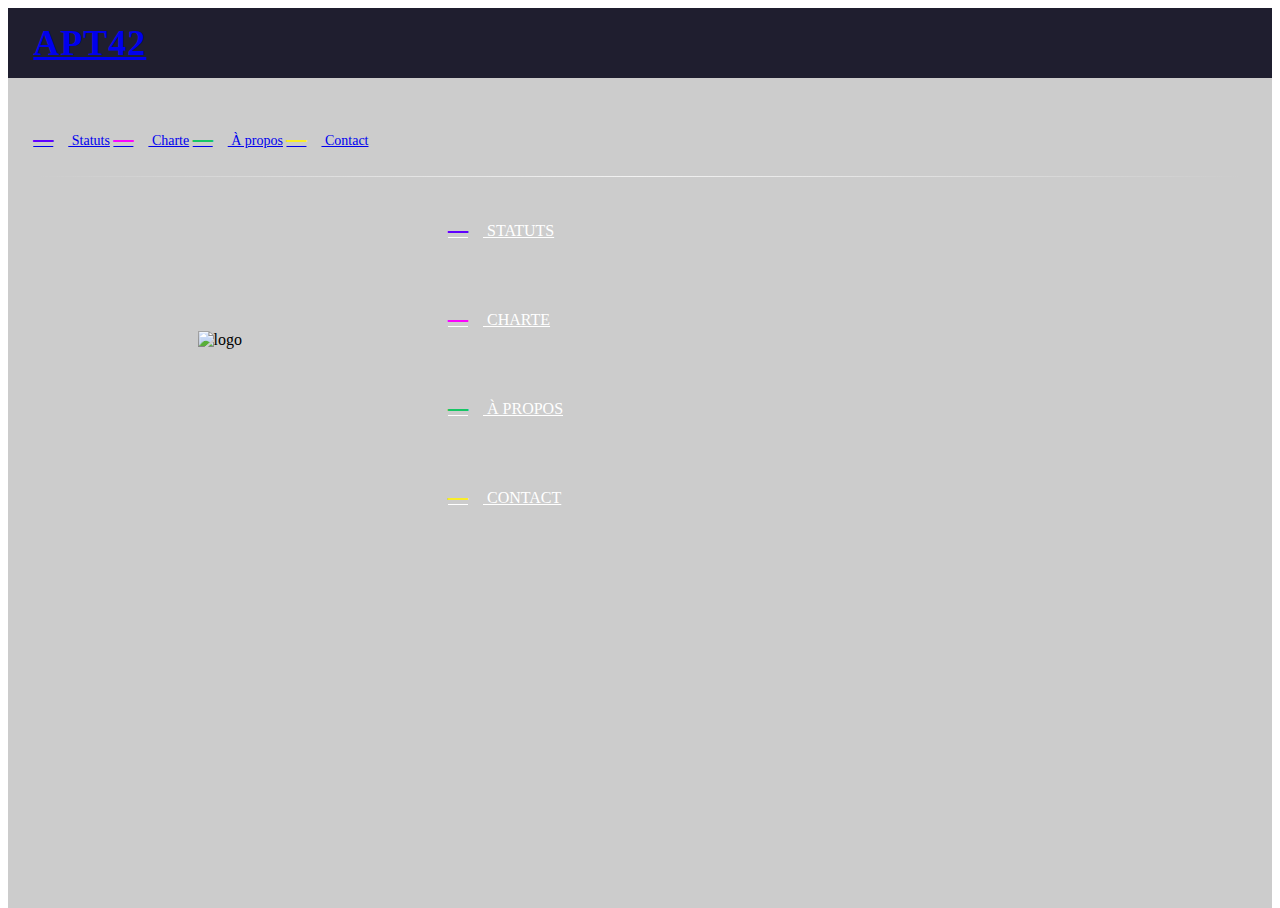
==== index.html @ 3508abfa "APT42" ====
<!DOCTYPE html>
<html lang="fr" style="height:100%;">
  <head>

<meta charset="utf-8">
<meta http-equiv="X-UA-Compatible" content="IE=edge">
<meta name="viewport" content="width=device-width, initial-scale=1">
<meta name="description" content="">
<meta name="keywords" content="">
<link rel="icon" href="https://apt42.fr/favicon.ico">

<title>APT42</title>

<!-- Stylesheets -->
<link href="https://apt42.fr/theme/css/bootstrap.min.css" rel="stylesheet">
<link href="https://apt42.fr/theme/css/fonts.css" rel="stylesheet">
<link href="https://apt42.fr/theme/css/nest.css" rel="stylesheet">
<link href="https://apt42.fr/theme/css/pygment.css" rel="stylesheet">
<link href="https://apt42.fr/theme/css/responsive.css" rel="stylesheet">




<!-- /Stylesheets -->

<!-- RSS Feeds -->
<!-- /RSS Feeds -->

<!-- HTML5 shim and Respond.js for IE8 support of HTML5 elements and media queries -->
<!--[if lt IE 9]>
  <script src="https://oss.maxcdn.com/html5shiv/3.7.2/html5shiv.min.js"></script>
  <script src="https://oss.maxcdn.com/respond/1.4.2/respond.min.js"></script>
<![endif]-->

<script src="theme/js/index.js"></script>

<!-- Font Awesome -->
<script src="https://kit.fontawesome.com/0db064e3b0.js" crossorigin="anonymous"></script>
<!-- /Font Awesome -->



  </head>

  <body style="height:100%;">

    <!-- Header -->
    <div class="header-container" style="background: linear-gradient(rgba(0, 0, 0, 0.2), rgba(0, 0, 0, 0.2)), url('https://apt42.fr/images/background.jpg'); background-position: center; background-size: cover;height:100%;">

        <!-- Static navbar -->
<div>
	<div class="header-nav" style="background-color: #1f1e2f;padding: 0 2%;height: 70px;line-height: 70px;">
		<div class="header-logo">
			<a class="pull-left" href="https://apt42.fr/"><h1 class='h-logo' style="font-size: 36px;font-weight: 800;letter-spacing: 1px;line-height: 70px;margin-top:0;">APT42</h1></a>
		</div>
		<div class="nav pull-right" style="font-size:14px">
			<a style="margin-left:0;" href="https://apt42.fr/statuts"><span style="margin-right:15px;font-size: 40px;vertical-align: -5px;color:#5f00ff">–</span> Statuts</a>
			<a style="margin-left:0;" href="https://apt42.fr/charte"><span style="margin-right:15px;font-size: 40px;vertical-align: -5px;color:#fb04fc">–</span> Charte</a>
			<a style="margin-left:0;" href="https://apt42.fr/a-propos"><span style="margin-right:15px;font-size: 40px;vertical-align: -5px;color:#16c664">–</span> À propos</a>
			<a style="margin-left:0;" href="https://apt42.fr/contact"><span style="margin-right:15px;font-size: 40px;vertical-align: -5px;color:#faed27">–</span> Contact</a>
		</div>
		<div id="toggle-burger" class="burger pull-right">
			<i class="fa fa-bars fa-2x" aria-hidden="true"></i>
		</div>
		<div id="menu-resp" class="menu-burger">
			<hr class="menu-separator" style="border: 0;height: 1px;background-image: linear-gradient(to right, rgba(255, 255, 255, 0), rgba(255, 255, 255, 0.75), rgba(255, 255, 255, 0));margin-top:0;">
			<div style="margin-left: auto;margin-right: auto;width: 30vw;text-transform: uppercase;">
				<p class="link-burger"><a style="margin-left:0;color:white;" href="https://apt42.fr/statuts"><span style="margin-right:15px;font-size: 40px;vertical-align: -5px;color:#5f00ff">–</span> Statuts</a></p>
				<p class="link-burger"><a style="margin-left:0;color:white;" href="https://apt42.fr/charte"><span style="margin-right:15px;font-size: 40px;vertical-align: -5px;color:#fb04fc">–</span> Charte</a></p>
				<p class="link-burger"><a style="margin-left:0;color:white;" href="https://apt42.fr/a-propos"><span style="margin-right:15px;font-size: 40px;vertical-align: -5px;color:#16c664">–</span> À propos</a></p>
				<p class="link-burger"><a style="margin-left:0;color:white;" href="https://apt42.fr/contact"><span style="margin-right:15px;font-size: 40px;vertical-align: -5px;color:#faed27">–</span> Contact</a></p>
			</div>
		</div>
	</div>
</div>        <!-- /Static navbar -->

        <!-- Header -->
        <div class="container header-wrapper">
          <div class="row">
            <div class="col-lg-12">
              <div class="header-content">
                <img src="https://apt42.fr/images/logo-lp.png" style="width:16em;margin:15%;margin-top:20%;" alt="logo">
              </div>
            </div>
          </div>
        </div>

        <!-- /Header -->

      </div>
      <!-- /Header -->


      <!-- Content -->
      <!-- /Content -->
        </body>
</html>
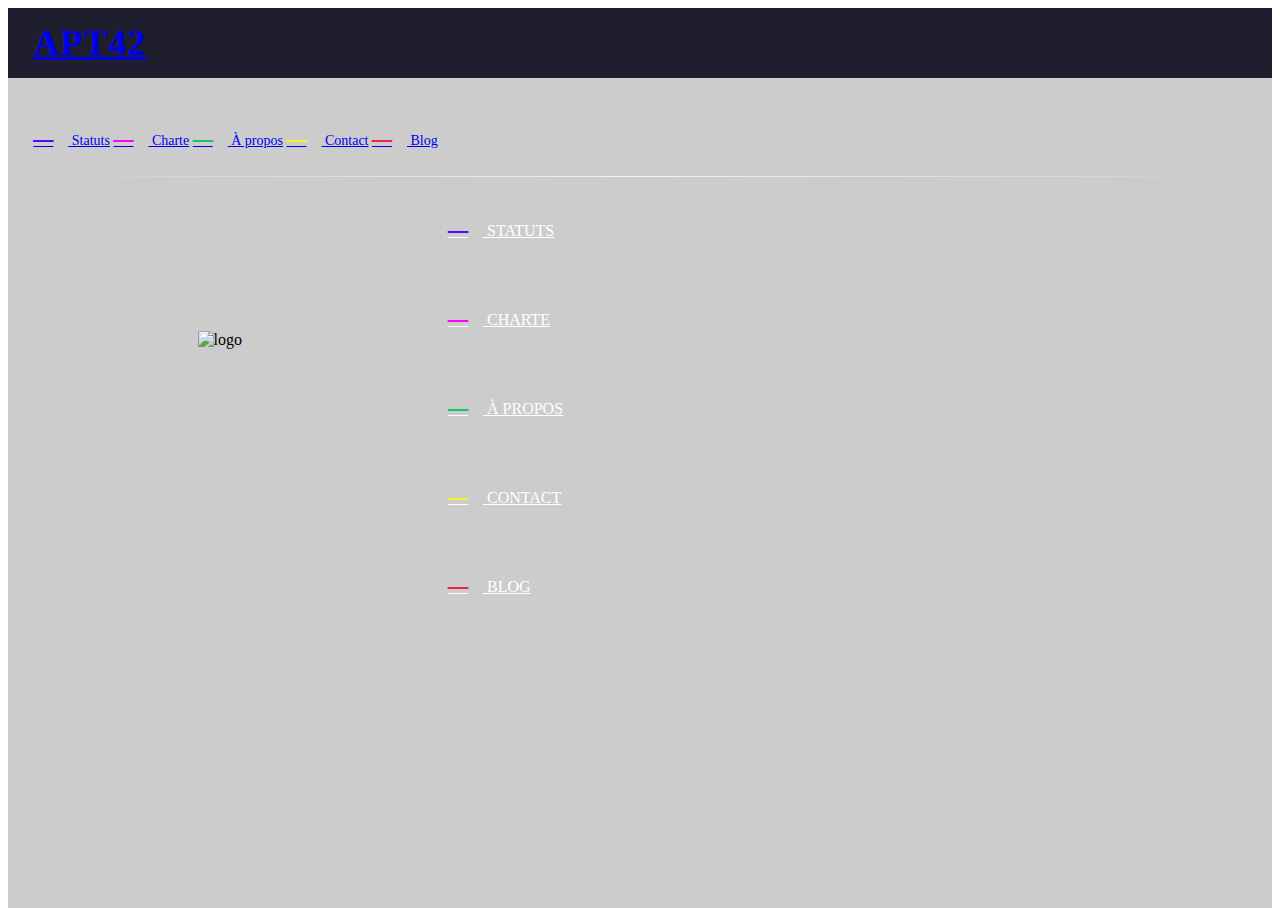
==== commit c20bd6de: "new ctf link :D, if you find it this way, gg" ====
--- a/index.html
+++ b/index.html
@@ -17,6 +17,7 @@
 <link href="https://apt42.fr/theme/css/nest.css" rel="stylesheet">
 <link href="https://apt42.fr/theme/css/pygment.css" rel="stylesheet">
 <link href="https://apt42.fr/theme/css/responsive.css" rel="stylesheet">
+
 
 
 
@@ -58,17 +59,19 @@
 			<a style="margin-left:0;" href="https://apt42.fr/charte"><span style="margin-right:15px;font-size: 40px;vertical-align: -5px;color:#fb04fc">–</span> Charte</a>
 			<a style="margin-left:0;" href="https://apt42.fr/a-propos"><span style="margin-right:15px;font-size: 40px;vertical-align: -5px;color:#16c664">–</span> À propos</a>
 			<a style="margin-left:0;" href="https://apt42.fr/contact"><span style="margin-right:15px;font-size: 40px;vertical-align: -5px;color:#faed27">–</span> Contact</a>
+			<a style="margin-left:0;" href="https://apt42.fr/blog"><span style="margin-right:15px;font-size: 40px;vertical-align: -5px;color:#eb2344">–</span> Blog</a>
 		</div>
 		<div id="toggle-burger" class="burger pull-right">
 			<i class="fa fa-bars fa-2x" aria-hidden="true"></i>
 		</div>
 		<div id="menu-resp" class="menu-burger">
 			<hr class="menu-separator" style="border: 0;height: 1px;background-image: linear-gradient(to right, rgba(255, 255, 255, 0), rgba(255, 255, 255, 0.75), rgba(255, 255, 255, 0));margin-top:0;">
-			<div style="margin-left: auto;margin-right: auto;width: 30vw;text-transform: uppercase;">
+			<div id='lst-burger' style="margin-left: auto;margin-right: auto;width: 30vw;text-transform: uppercase;">
 				<p class="link-burger"><a style="margin-left:0;color:white;" href="https://apt42.fr/statuts"><span style="margin-right:15px;font-size: 40px;vertical-align: -5px;color:#5f00ff">–</span> Statuts</a></p>
 				<p class="link-burger"><a style="margin-left:0;color:white;" href="https://apt42.fr/charte"><span style="margin-right:15px;font-size: 40px;vertical-align: -5px;color:#fb04fc">–</span> Charte</a></p>
 				<p class="link-burger"><a style="margin-left:0;color:white;" href="https://apt42.fr/a-propos"><span style="margin-right:15px;font-size: 40px;vertical-align: -5px;color:#16c664">–</span> À propos</a></p>
 				<p class="link-burger"><a style="margin-left:0;color:white;" href="https://apt42.fr/contact"><span style="margin-right:15px;font-size: 40px;vertical-align: -5px;color:#faed27">–</span> Contact</a></p>
+				<p class="link-burger"><a style="margin-left:0;color:white;" href="https://apt42.fr/blog"><span style="margin-right:15px;font-size: 40px;vertical-align: -5px;color:#eb2344">–</span> Blog</a></p>
 			</div>
 		</div>
 	</div>
